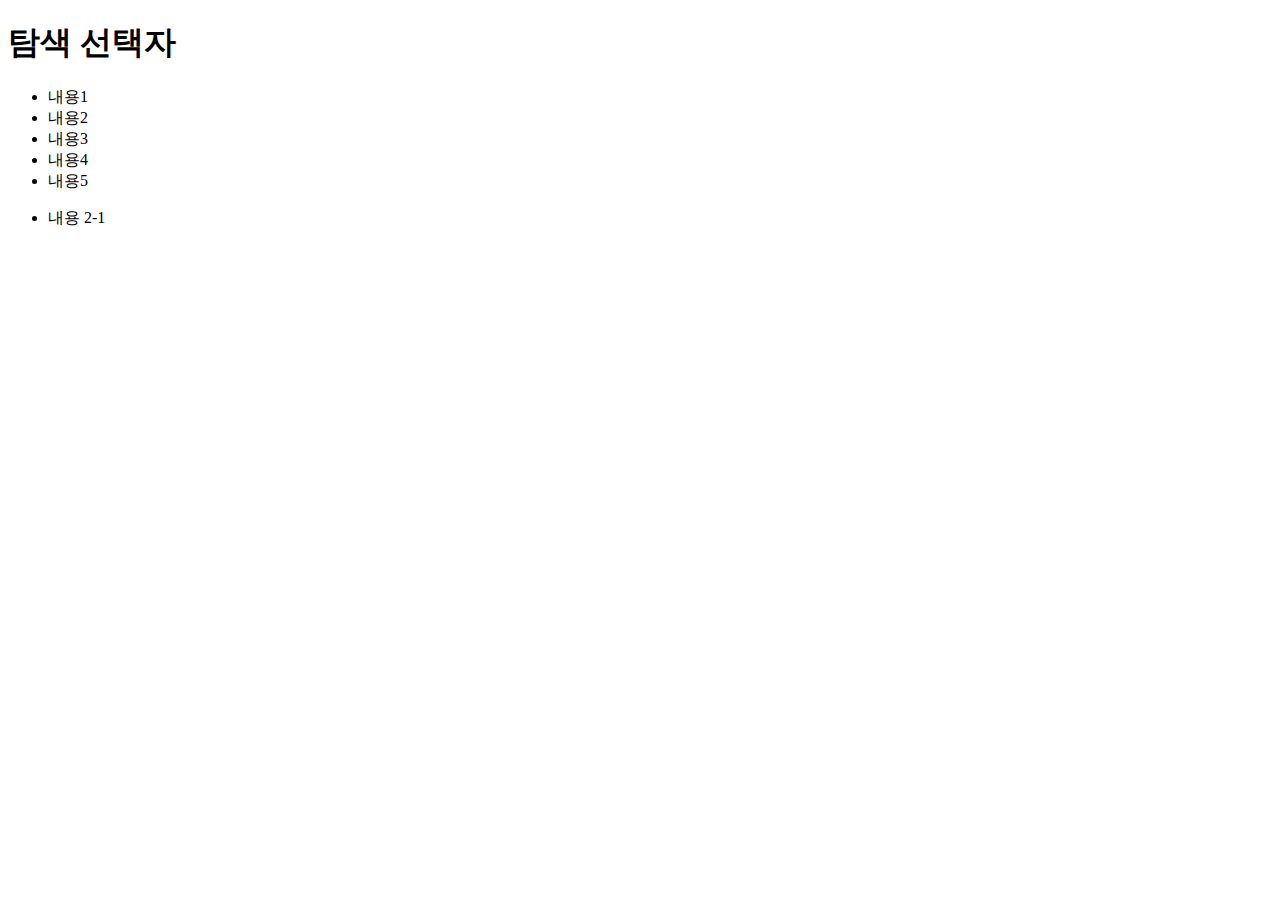
==== day3/selector2.html @ e97a3b69 "탐색 선택자 내용 정리" ====
<!DOCTYPE html>
<html lang="en">
<head>
    <meta charset="UTF-8">
    <meta http-equiv="X-UA-Compatible" content="IE=edge">
    <meta name="viewport" content="width=device-width, initial-scale=1.0">
    <script src="https://code.jquery.com/jquery-3.6.3.js" 
    integrity="sha256-nQLuAZGRRcILA+6dMBOvcRh5Pe310sBpanc6+QBmyVM=" crossorigin="anonymous"></script>
    <title>탐색 선택자</title>
</head>
<body>
    <h1>탐색 선택자</h1>
    <ul id="menu">
        <li>내용1</li>
        <li>내용2</li>
        <li>내용3</li>
        <li>내용4</li>
        <li>내용5</li>
    </ul>

    <ul id="menu2">
        <li>내용 2-1</li>
    </ul>
    <script src="selector2.js"></script>
</body>
</html>
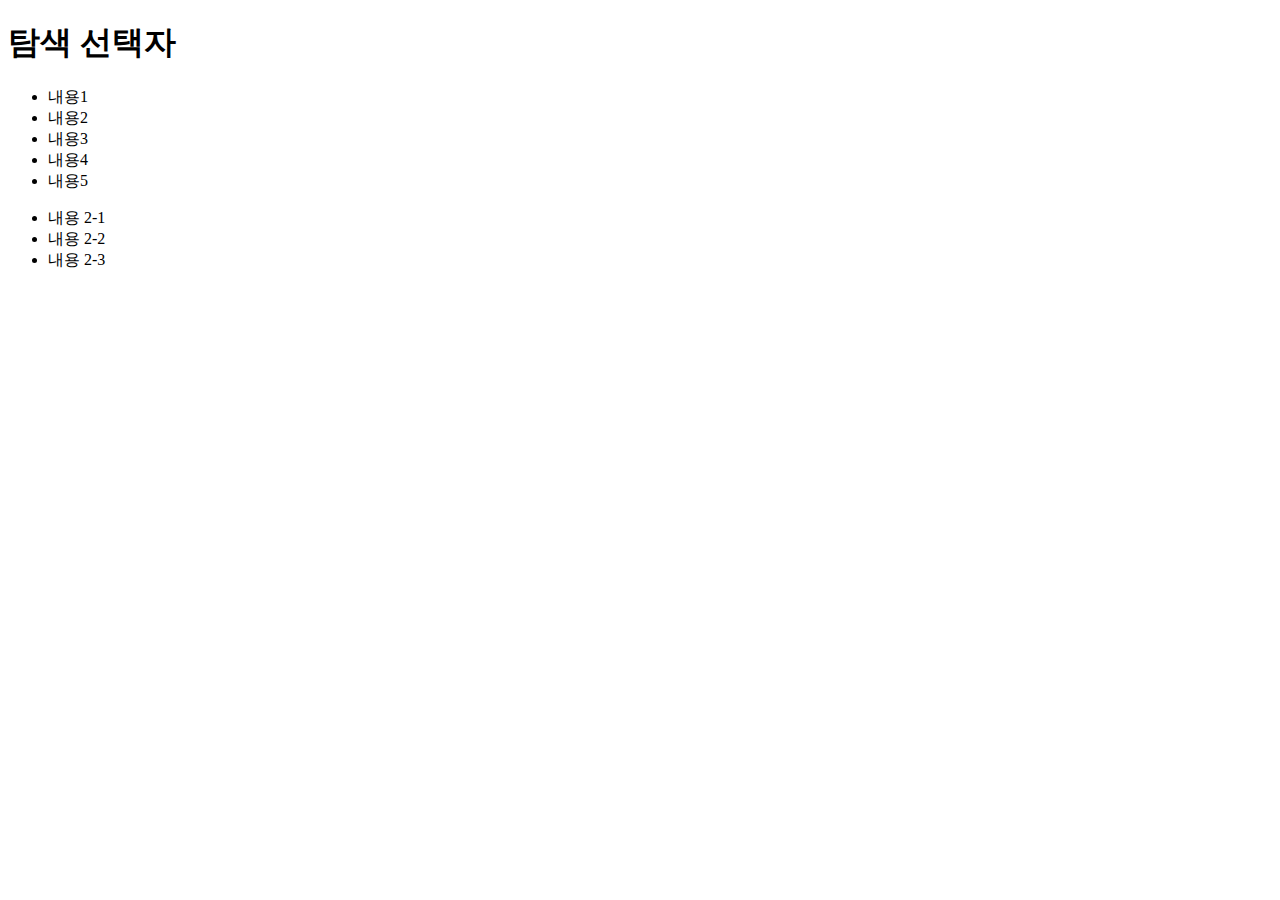
==== commit b48b236f: "배열 관련 메서드 정리" ====
--- a/day3/selector2.html
+++ b/day3/selector2.html
@@ -20,6 +20,8 @@
 
     <ul id="menu2">
         <li>내용 2-1</li>
+        <li id="target">내용 2-2</li>
+        <li>내용 2-3</li>
     </ul>
     <script src="selector2.js"></script>
 </body>
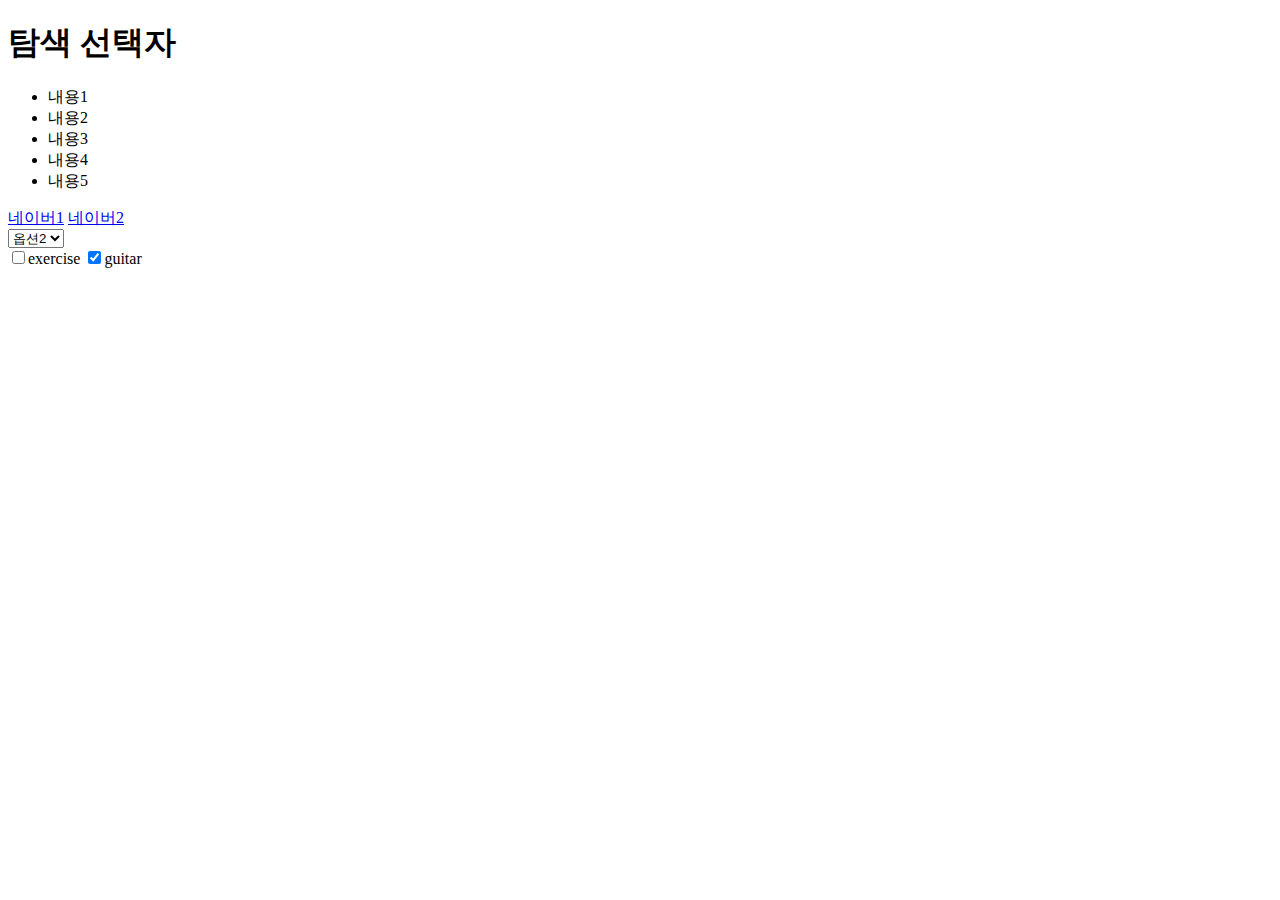
==== commit ab6101ac: "selector 정리" ====
--- a/day3/selector2.html
+++ b/day3/selector2.html
@@ -18,11 +18,29 @@
         <li>내용5</li>
     </ul>
 
-    <ul id="menu2">
-        <li>내용 2-1</li>
+    <ul id="menu2" style="display: none;">
+        <li title="content">내용 2-1</li>
         <li id="target">내용 2-2</li>
         <li>내용 2-3</li>
     </ul>
+
+
+    <a href="https://www.naver.com">네이버1</a>
+    <a href="http://www.naver.com">네이버2</a>
+
+    <form action="#">
+        <div id="selectWrapper">
+            <select name="select1" id="select1">
+                <option value="opt1">옵션1</option>
+                <option value="opt2" selected>옵션2</option>
+                <option value="opt3">옵션3</option>
+            </select>
+        </div>
+        <div id="checkboxWrapper">
+            <input type="checkbox" name="hobby" value="exercise">exercise
+            <input type="checkbox" name="hobby" value="guitar" checked>guitar
+        </div>
+    </form>
     <script src="selector2.js"></script>
 </body>
 </html>